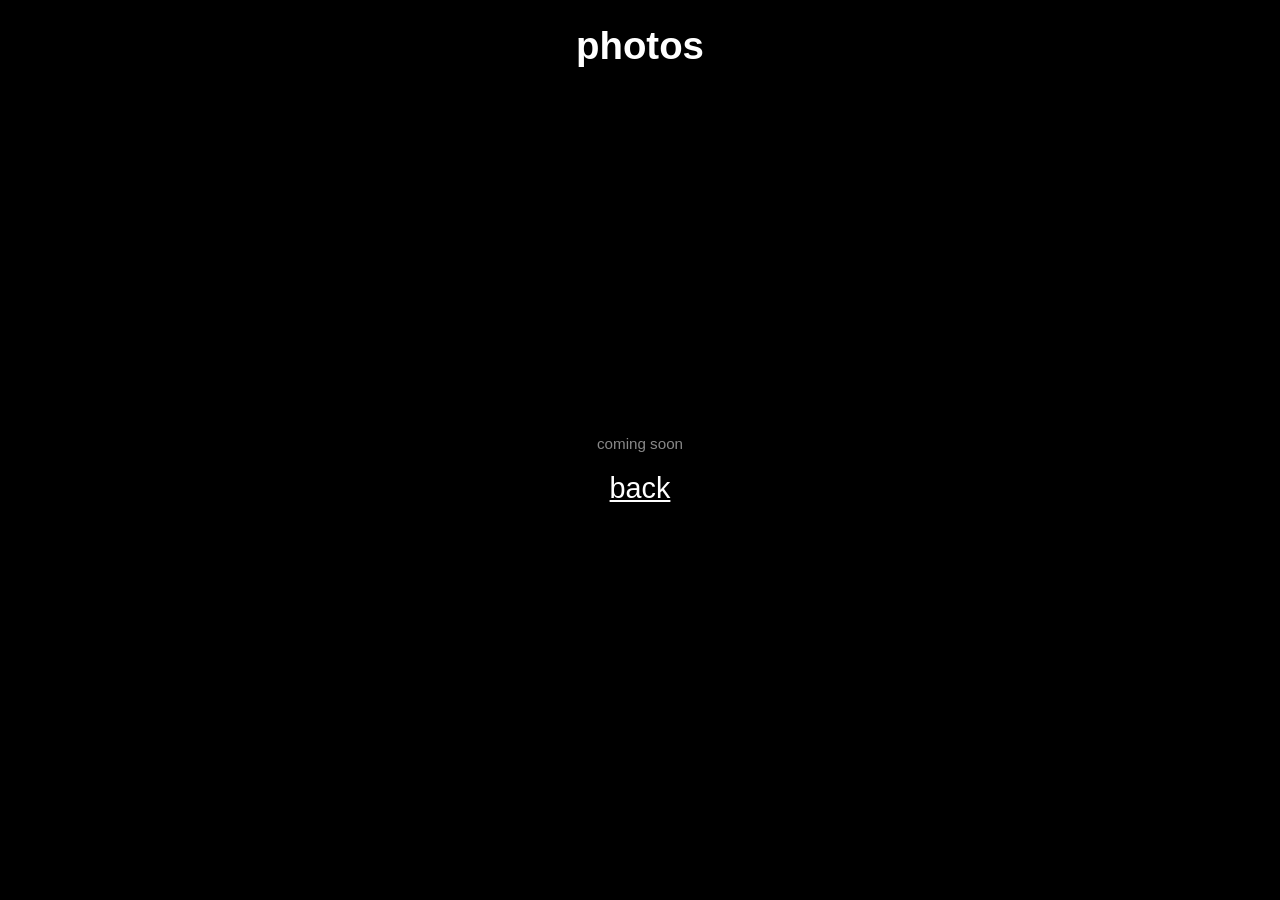
==== photos.html @ 5e667303 "Redesign home page, add socials/photos/videos pages and custom domain Co-Authored-By: Claude Opus 5." ====
<!DOCTYPE html>
<html lang="en">
<head>
  <meta charset="utf-8">
  <meta name="viewport" content="width=device-width, initial-scale=1">
  <title>sleepyz2002 · photos</title>
  <link rel="stylesheet" href="style.css">
</head>
<body>
  <h1>photos</h1>
  <nav class="links">
    <span class="hint">coming soon</span>
    <a href="./">back</a>
  </nav>
</body>
</html>
---- style.css ----
* { box-sizing: border-box; }
html, body { margin: 0; height: 100%; }
body {
  background: #000;
  color: #fff;
  font-family: Arial, Helvetica, sans-serif;
  text-align: center;
}
h1 {
  margin: 0;
  padding: 24px 16px 0;
  font-size: clamp(1.4rem, 6vw, 2.4rem);
  font-weight: bold;
  word-break: break-word;
}
.links {
  position: fixed;
  top: 50%;
  left: 50%;
  transform: translate(-50%, -50%);
  display: flex;
  flex-direction: column;
  align-items: center;
  gap: 20px;
  z-index: 2;
}
a { color: #fff; text-decoration: underline; text-transform: lowercase; }
.links a { font-size: clamp(1.3rem, 5vw, 1.8rem); }
.corner {
  position: fixed;
  bottom: 20px;
  left: 0;
  right: 0;
  font-size: 1rem;
}
.hint { color: #888; margin-top: 40px; font-size: 0.95rem; }

/* socials hover images */
.preview {
  position: fixed;
  top: 50%;
  left: 50%;
  transform: translate(-50%, -50%);
  width: min(500px, 90vw);
  height: auto;
  opacity: 0;
  pointer-events: none;
  transition: opacity 0.2s;
  z-index: 1;
}
.preview.show { opacity: 0.6; }
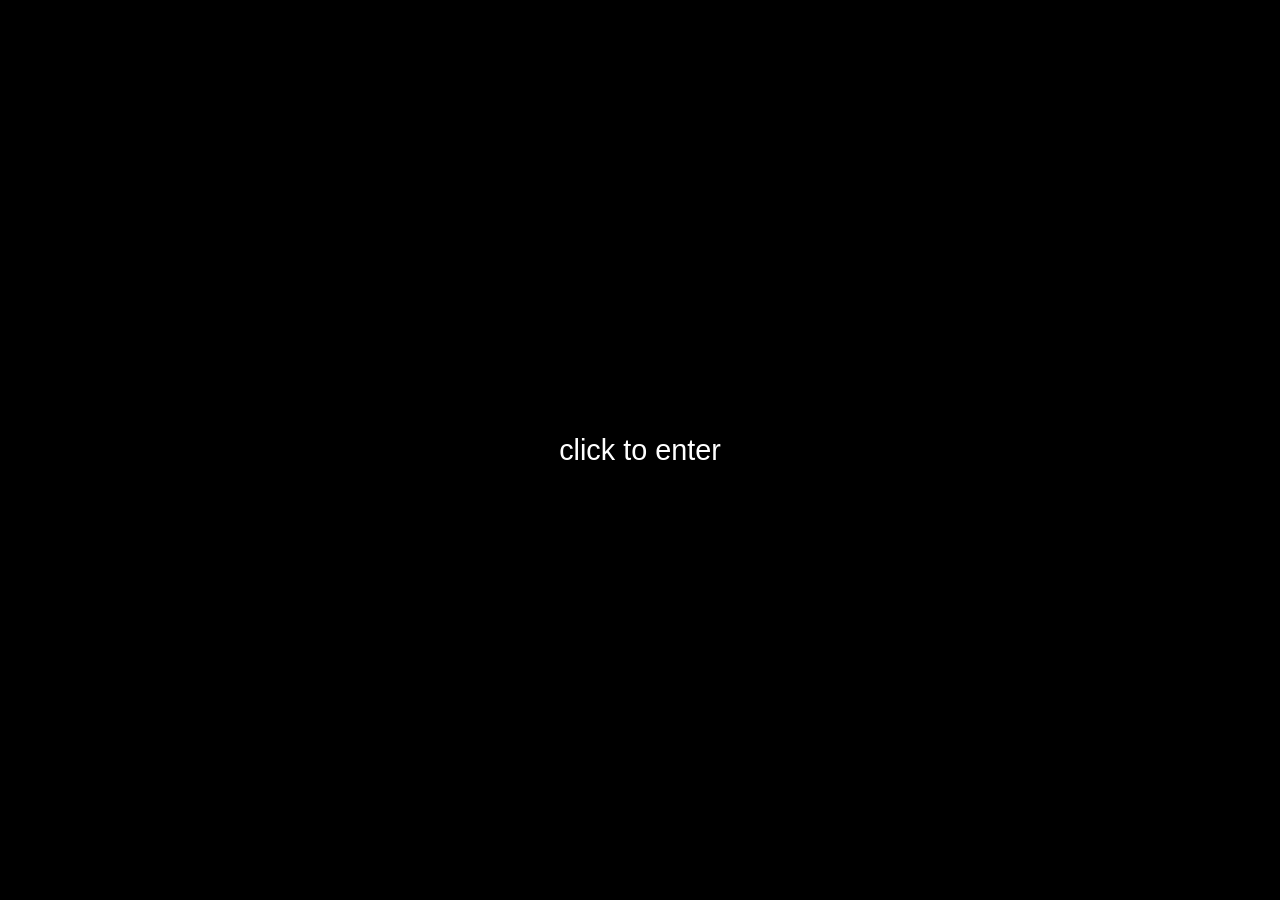
==== commit 5bf8d216: "Sync site with local copy: music player, splash, slideshow shuffle, 13 new pictures Also deploy the " ====
--- a/photos.html
+++ b/photos.html
@@ -5,6 +5,8 @@
   <meta name="viewport" content="width=device-width, initial-scale=1">
   <title>sleepyz2002 · photos</title>
   <link rel="stylesheet" href="style.css">
+  <script src="songs.js"></script>
+  <script src="music.js"></script>
 </head>
 <body>
   <h1>photos</h1>
--- a/style.css
+++ b/style.css
@@ -1,12 +1,14 @@
-* { box-sizing: border-box; }
+* { box-sizing: border-box; font-family: Arial, sans-serif; }
 html, body { margin: 0; height: 100%; }
 body {
   background: #000;
   color: #fff;
-  font-family: Arial, Helvetica, sans-serif;
+  font-family: Arial, sans-serif;
   text-align: center;
 }
 h1 {
+  /* same font the original site's welcome text used (browser default serif) */
+  font-family: "Times New Roman", Times, serif;
   margin: 0;
   padding: 24px 16px 0;
   font-size: clamp(1.4rem, 6vw, 2.4rem);
@@ -24,7 +26,7 @@
   gap: 20px;
   z-index: 2;
 }
-a { color: #fff; text-decoration: underline; text-transform: lowercase; }
+a { color: #fff; text-decoration: none; text-transform: lowercase; }
 .links a { font-size: clamp(1.3rem, 5vw, 1.8rem); }
 .corner {
   position: fixed;
@@ -33,6 +35,36 @@
   right: 0;
   font-size: 1rem;
 }
+.corner.left { left: 20px; right: auto; }
+
+/* home page slideshow + links */
+.stage {
+  position: fixed;
+  top: 50%;
+  left: 50%;
+  transform: translate(-50%, -45%);
+  display: flex;
+  flex-direction: column;
+  align-items: center;
+  gap: 28px;
+  width: 100%;
+}
+.stage .links { position: static; transform: none; }
+.slideshow {
+  position: relative;
+  width: min(480px, 85vw);
+  height: min(45vh, 85vw);
+}
+.slideshow img {
+  position: absolute;
+  inset: 0;
+  width: 100%;
+  height: 100%;
+  object-fit: contain;
+  opacity: 0;
+  transition: opacity 1.5s ease;
+}
+.slideshow img.on { opacity: 1; }
 .hint { color: #888; margin-top: 40px; font-size: 0.95rem; }
 
 /* socials hover images */
@@ -49,3 +81,167 @@
   z-index: 1;
 }
 .preview.show { opacity: 0.6; }
+
+/* crimson logo, bottom right */
+.logo {
+  position: fixed;
+  right: 16px;
+  bottom: 12px;
+  width: 64px;
+  height: 64px;
+  padding: 0;
+  border: 0;
+  background: none;
+  cursor: pointer;
+}
+.logo svg { width: 100%; height: 100%; display: block; overflow: visible; }
+.logo .spin {
+  transform-box: view-box;
+  transform-origin: 202.7px 201px; /* middle of the three triangles */
+  animation: logo-spin 20s linear infinite;
+}
+/* each triangle turns around its own centre (set inline per polygon) */
+.logo polygon { transform-box: view-box; }
+@keyframes logo-spin { to { transform: rotate(360deg); } }
+@media (prefers-reduced-motion: reduce) { .logo .spin { animation: none; } }
+
+/* soul profile pages */
+.profile {
+  max-width: 560px;
+  margin: 0 auto;
+  padding: 24px 16px 80px;
+}
+.profile .portrait {
+  width: min(240px, 60vw);
+  height: auto;
+  margin: 24px auto;
+  display: block;
+}
+.profile dl { text-align: left; margin: 0 auto; }
+.profile dt { color: #888; font-size: 0.9rem; margin-top: 14px; }
+.profile dd { margin: 2px 0 0; }
+.profile p { text-align: left; line-height: 1.5; }
+.name { text-transform: none; }  /* character names keep their capitals */
+.profile .portrait.empty {
+  height: min(240px, 60vw);
+  border: 2px dashed #444;
+}
+.profile .hint { text-align: center; }
+
+/* glitched status: drawn boxes so it looks broken the same way in every browser */
+.glitch { display: inline-flex; gap: 1px; vertical-align: middle; }
+.glitch i {
+  display: inline-block;
+  width: 0.45em;
+  height: 0.8em;
+  border: 1px solid currentColor;
+}
+/* "?" replacement glyph in the empty picture box */
+.profile .portrait.empty {
+  display: flex;
+  align-items: center;
+  justify-content: center;
+  color: #444;
+  font-size: 1.4rem;
+}
+.profile dd { line-height: 1.5; }
+
+/* ---------- music player (restyle freely; every control id starts with mp-) ---------- */
+body.mp-shell { overflow: hidden; }
+#mp-page {
+  position: fixed;
+  inset: 0;
+  width: 100%;
+  height: 100%;
+  border: 0;
+  display: block;
+}
+/* small line of text floating at the bottom centre, over the page */
+#mp-bar {
+  position: fixed;
+  left: 50%;
+  bottom: 8px;
+  transform: translateX(-50%);
+  display: flex;
+  align-items: center;
+  gap: 8px;
+  max-width: calc(100vw - 200px);   /* stays clear of "go to sleepyz" and the logo */
+  font-size: 11px;
+  color: #fff;
+  white-space: nowrap;
+}
+/* hidden for now; delete a line to bring that button back */
+#mp-prev, #mp-play, #mp-next, #mp-muffle, #mp-list-toggle { display: none; }
+#mp-bar button {
+  background: none;
+  border: 0;
+  color: inherit;
+  font: inherit;
+  text-transform: lowercase;
+  cursor: pointer;
+  padding: 0;
+}
+#mp-title { text-transform: lowercase; overflow: hidden; text-overflow: ellipsis; min-width: 0; }
+#mp-cur, #mp-dur { font-variant-numeric: tabular-nums; }
+#mp-mute { display: flex; width: 12px; height: 12px; }
+#mp-mute svg { width: 100%; height: 100%; }
+#mp-mute.on .mp-waves { display: none; }
+#mp-muffle.on { color: #ff0000; }
+
+/* thin white line with a small dot */
+#mp-bar input[type=range] {
+  -webkit-appearance: none;
+  appearance: none;
+  background: transparent;
+  margin: 0;
+  height: 10px;
+  cursor: pointer;
+}
+#mp-seek { width: 40px; }
+#mp-volume { width: 24px; }
+#mp-bar input[type=range]::-webkit-slider-runnable-track { height: 1px; background: #fff; }
+#mp-bar input[type=range]::-moz-range-track { height: 1px; background: #fff; }
+#mp-bar input[type=range]::-webkit-slider-thumb {
+  -webkit-appearance: none;
+  width: 4px; height: 4px; margin-top: -1.5px;
+  border-radius: 50%; background: #fff; border: 0;
+}
+#mp-bar input[type=range]::-moz-range-thumb { width: 4px; height: 4px; border-radius: 50%; background: #fff; border: 0; }
+
+#mp-list {
+  position: absolute;
+  bottom: 100%;
+  left: 50%;
+  transform: translateX(-50%);
+  width: min(360px, 90vw);
+  max-height: 50vh;
+  overflow-y: auto;
+  margin: 0 0 8px;
+  padding: 8px 8px 8px 40px;
+  background: #000;
+  border: 1px solid #333;
+  text-align: left;
+  white-space: normal;
+}
+#mp-list li { padding: 3px 0; cursor: pointer; }
+#mp-list li.on { color: #ff0000; }
+#mp-list[hidden] { display: none; }
+
+/* phones: the corners are tight, so the bar sits above them */
+@media (max-width: 600px) {
+  #mp-bar { bottom: 84px; max-width: calc(100vw - 32px); }
+}
+/* splash screen: the click that lets the browser play music */
+#mp-splash {
+  position: fixed;
+  inset: 0;
+  z-index: 100;
+  display: flex;
+  align-items: center;
+  justify-content: center;
+  background: #000;
+  cursor: pointer;
+  transition: opacity 1.5s ease;
+}
+#mp-splash.gone { opacity: 0; pointer-events: none; }
+#mp-enter { font-size: clamp(1.3rem, 5vw, 1.8rem); text-transform: lowercase; }
